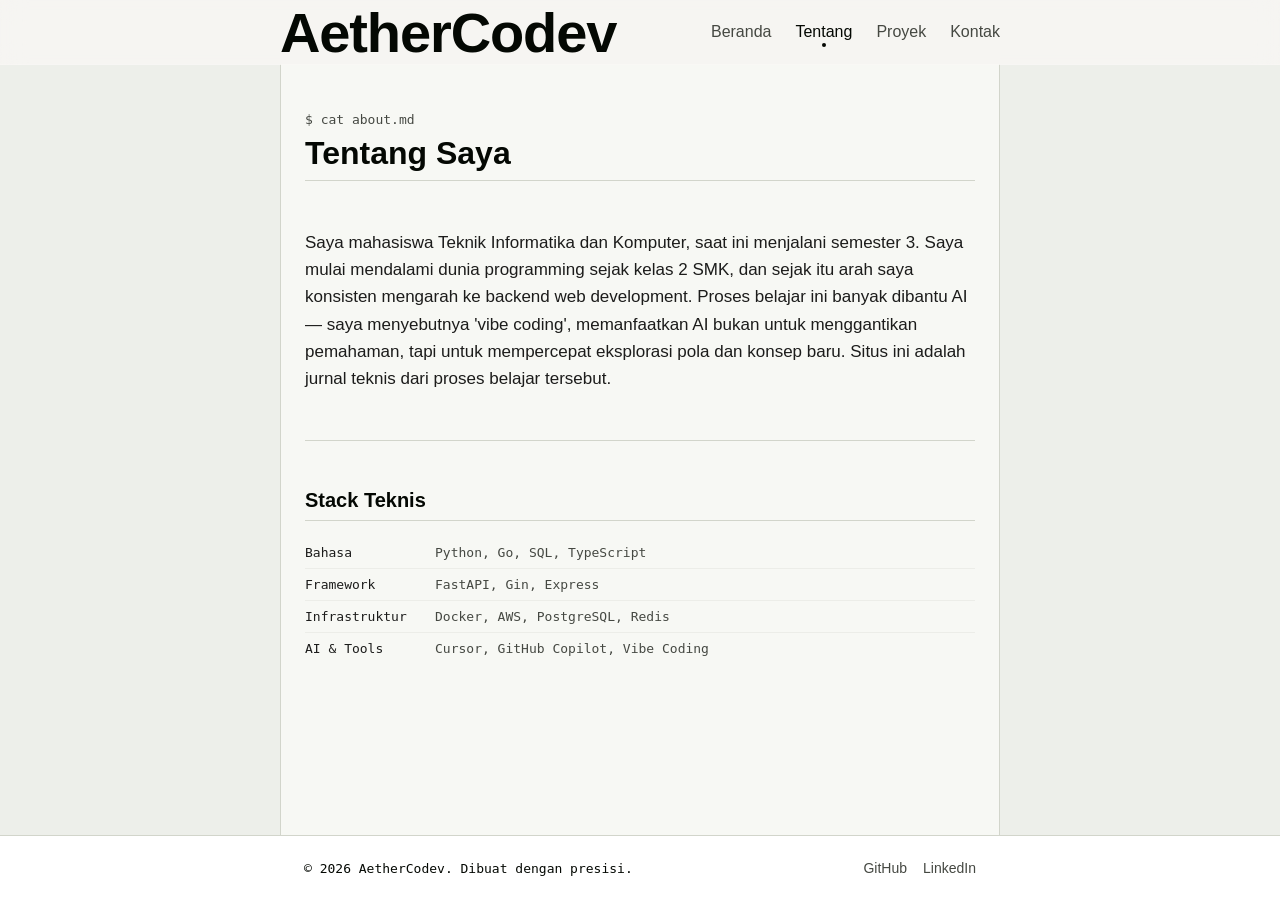
==== about.html @ 92a8eea8 "penyesuaian struktur folder project" ====
<!DOCTYPE html>
<html lang="id">
        <head>
            <meta charset="utf-8"/>
            <title>Tentang Saya - AetherCodev</title>
            <link rel="stylesheet" href="css/about.css">
        </head>
        <body>
            <nav>
                <div class="nav-content">
                    <a class="brand" href="#">AetherCodev</a>
                    <div class="nav-links">
                        <a href="index.html">Beranda</a>
                        <a class="active" href="about.html">Tentang</a>
                        <a href="project.html">Proyek</a>
                        <a href="contact.html">Kontak</a>
                    </div>
                </div>
            </nav>
            <main>
                <header>
                    <div class="terminal-header">$ cat about.md</div>
                    <h1>Tentang Saya</h1>
                </header>
                <section class="bio-section">
                    <p class="bio">
                        Saya mahasiswa Teknik Informatika dan Komputer, saat ini menjalani semester 3. Saya mulai mendalami dunia programming sejak kelas 2 SMK, dan sejak itu arah saya konsisten mengarah ke backend web development. Proses belajar ini banyak dibantu AI — saya menyebutnya 'vibe coding', memanfaatkan AI bukan untuk menggantikan pemahaman, tapi untuk mempercepat eksplorasi pola dan konsep baru. Situs ini adalah jurnal teknis dari proses belajar tersebut.
                    </p>
                </section>
                <section class="stack-section">
                    <h2>Stack Teknis</h2>
                    <div class="stack-list">
                        <div class="stack-item">
                            <span class="stack-label">Bahasa</span>
                            <span>Python, Go, SQL, TypeScript</span>
                        </div>
                        <div class="stack-item">
                            <span class="stack-label">Framework</span>
                            <span>FastAPI, Gin, Express</span>
                        </div>
                        <div class="stack-item">
                            <span class="stack-label">Infrastruktur</span>
                            <span>Docker, AWS, PostgreSQL, Redis</span>
                        </div>
                        <div class="stack-item">
                            <span class="stack-label">AI &amp; Tools</span>
                            <span>Cursor, GitHub Copilot, Vibe Coding</span>
                        </div>
                    </div>
                </section>
            </main>
            <footer>
                <div class="footer-content">
                    <div class="footer-meta">
                        © 2026 AetherCodev. Dibuat dengan presisi.
                    </div>
                    <div class="footer-links">
                        <a href="https://github.com/aethercodev">GitHub</a>
                        <a href="#">LinkedIn</a>
                    </div>
                </div>
            </footer>
    </body>
</html>
---- css/about.css ----
:root {
    --color-bg: #EDEFEA;
    --color-paper: #F7F8F4;
    --color-text: #1c1c1b;
    --color-text-variant: #454842;
    --color-primary: #040803;
    --color-border: #D2D5CB;
    --color-footer: #ffffff;
    --color-nav-bg: rgba(252, 249, 247, 0.6);
    --color-deep-teal: #2C5262;
}

body {
    margin: 0;
    padding: 0;
    background-color: var(--color-bg);
    color: var(--color-text);
    font-family: -apple-system, BlinkMacSystemFont, "Segoe UI", Roboto, Helvetica, Arial, sans-serif;
    display: flex;
    flex-direction: column;
    min-height: 100vh;
}

nav {
    position: fixed;
    top: 0;
    width: 100%;
    background-color: var(--color-nav-bg);
    backdrop-filter: blur(12px);
    -webkit-backdrop-filter: blur(12px);
    border-bottom: 1px solid rgba(255, 255, 255, 0.1);
    display: flex;
    justify-content: center;
    height: 64px;
    z-index: 50;
}

.nav-content {
    display: flex;
    justify-content: space-between;
    align-items: center;
    width: 100%;
    max-width: 720px;
    padding: 0 24px;
}

.brand {
    font-size: 56px;
    font-weight: 700;
    color: var(--color-primary);
    text-decoration: none;
    letter-spacing: -0.02em;
}

.nav-links {
    display: flex;
    gap: 24px;
}

.nav-links a {
    text-decoration: none;
    color: var(--color-text-variant);
    font-size: 16px;
    transition: color 0.3s;
}

.nav-links a:hover {
    color: var(--color-primary);
}

.nav-links a.active {
    color: var(--color-primary);
    position: relative;
}

.nav-links a.active::after {
    content: '';
    position: absolute;
    bottom: -6px;
    left: 50%;
    transform: translateX(-50%);
    width: 4px;
    height: 4px;
    background-color: var(--color-primary);
    border-radius: 50%;
}


main {
    flex-grow: 1;
    width: 100%;
    max-width: 720px;
    margin: 64px auto 0;
    padding: 48px 24px;
    background-color: var(--color-paper);
    border-left: 1px solid var(--color-border);
    border-right: 1px solid var(--color-border);
    box-sizing: border-box;
    min-height: calc(100vh - 64px - 80px); /* rough calc for footer */
}

header {
    margin-bottom: 48px;
}

.terminal-header {
    font-family: Consolas, Monaco, "Andale Mono", "Ubuntu Mono", monospace;
    color: var(--color-text-variant);
    font-size: 13px;
    margin-bottom: 8px;
    font-weight: 500;
}

h1 {
    font-size: 32px;
    color: var(--color-primary);
    margin: 0;
    padding-bottom: 8px;
    border-bottom: 1px solid var(--color-border);
    font-weight: 600;
}

section.bio-section {
    margin-bottom: 48px;
    border-bottom: 1px solid var(--color-border);
    padding-bottom: 48px;
}

.bio {
    font-size: 17px;
    line-height: 1.6;
    margin: 0;
}

section.stack-section {
    margin-bottom: 48px;
}

h2 {
    font-size: 20px;
    color: var(--color-primary);
    margin: 0 0 16px 0;
    border-bottom: 1px solid var(--color-border);
    padding-bottom: 8px;
    font-weight: 600;
}

.stack-list {
    font-family: Consolas, Monaco, "Andale Mono", "Ubuntu Mono", monospace;
    font-size: 13px;
    color: var(--color-text-variant);
    margin-top: 16px;
}

.stack-item {
    display: flex;
    padding: 8px 0;
    border-bottom: 1px solid rgba(210, 213, 203, 0.3);
}

.stack-item:last-child {
    border-bottom: none;
}

.stack-label {
    width: 130px;
    color: var(--color-text);
    flex-shrink: 0;
}

footer {
    width: 100%;
    background-color: var(--color-footer);
    border-top: 1px solid var(--color-border);
    padding: 24px 0;
    margin-top: auto;
}

.footer-content {
    max-width: 720px;
    margin: 0 auto;
    padding: 0 24px;
    display: flex;
    justify-content: space-between;
    align-items: center;
    box-sizing: border-box;
}

.footer-meta {
    font-family: Consolas, Monaco, "Andale Mono", "Ubuntu Mono", monospace;
    font-size: 13px;
    color: var(--color-primary);
}

.footer-links {
    display: flex;
    gap: 16px;
}

.footer-links a {
    text-decoration: none;
    color: var(--color-text-variant);
    font-size: 14px;
    transition: color 0.3s, opacity 0.3s;
}

.footer-links a:hover {
    color: var(--color-deep-teal);
    opacity: 0.8;
}
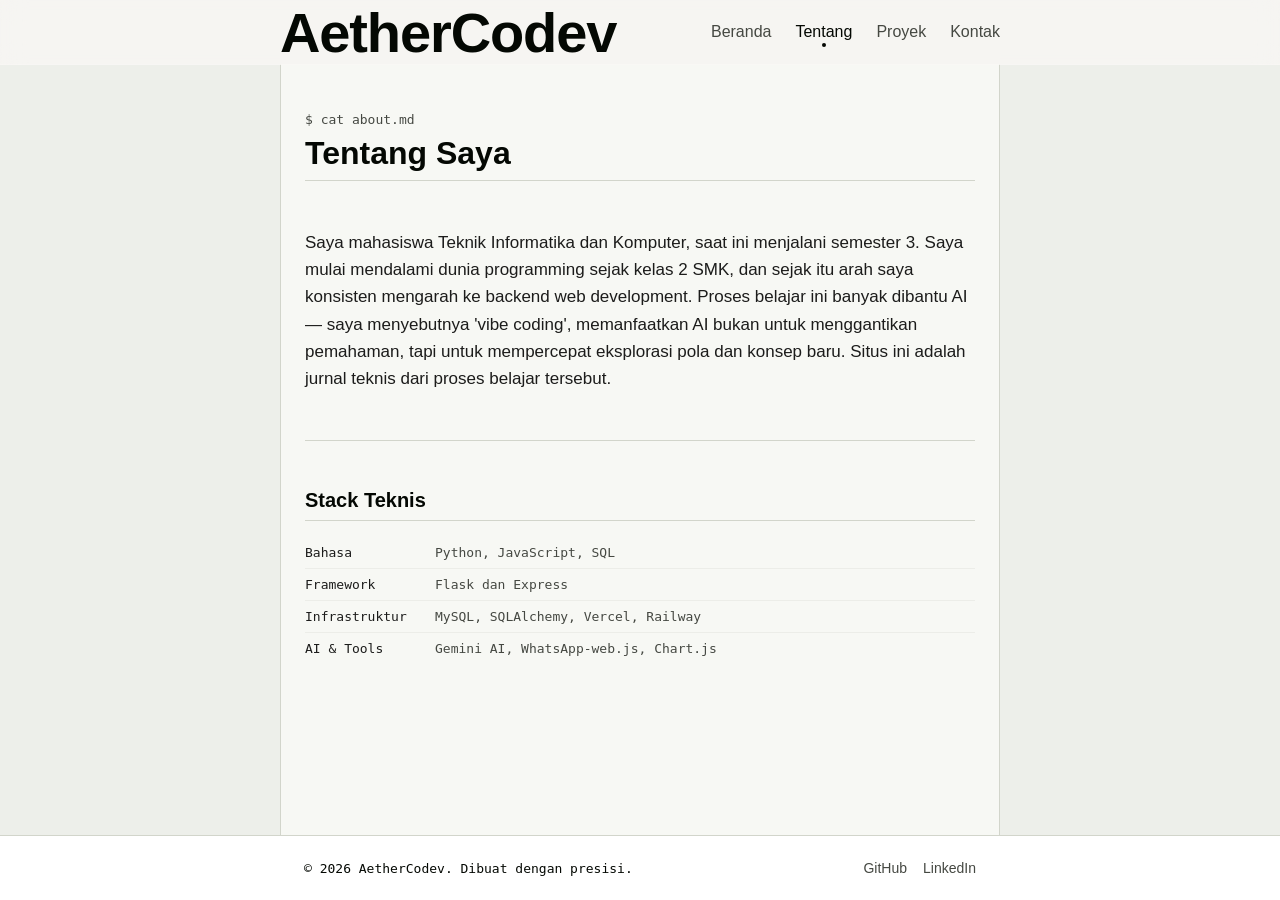
==== commit b49ff6cd: "done" ====
--- a/about.html
+++ b/about.html
@@ -32,19 +32,19 @@
                     <div class="stack-list">
                         <div class="stack-item">
                             <span class="stack-label">Bahasa</span>
-                            <span>Python, Go, SQL, TypeScript</span>
+                            <span>Python, JavaScript, SQL</span>
                         </div>
                         <div class="stack-item">
                             <span class="stack-label">Framework</span>
-                            <span>FastAPI, Gin, Express</span>
+                            <span>Flask dan Express</span>
                         </div>
                         <div class="stack-item">
                             <span class="stack-label">Infrastruktur</span>
-                            <span>Docker, AWS, PostgreSQL, Redis</span>
+                            <span>MySQL, SQLAlchemy, Vercel, Railway</span>
                         </div>
                         <div class="stack-item">
                             <span class="stack-label">AI &amp; Tools</span>
-                            <span>Cursor, GitHub Copilot, Vibe Coding</span>
+                            <span>Gemini AI, WhatsApp-web.js, Chart.js</span>
                         </div>
                     </div>
                 </section>
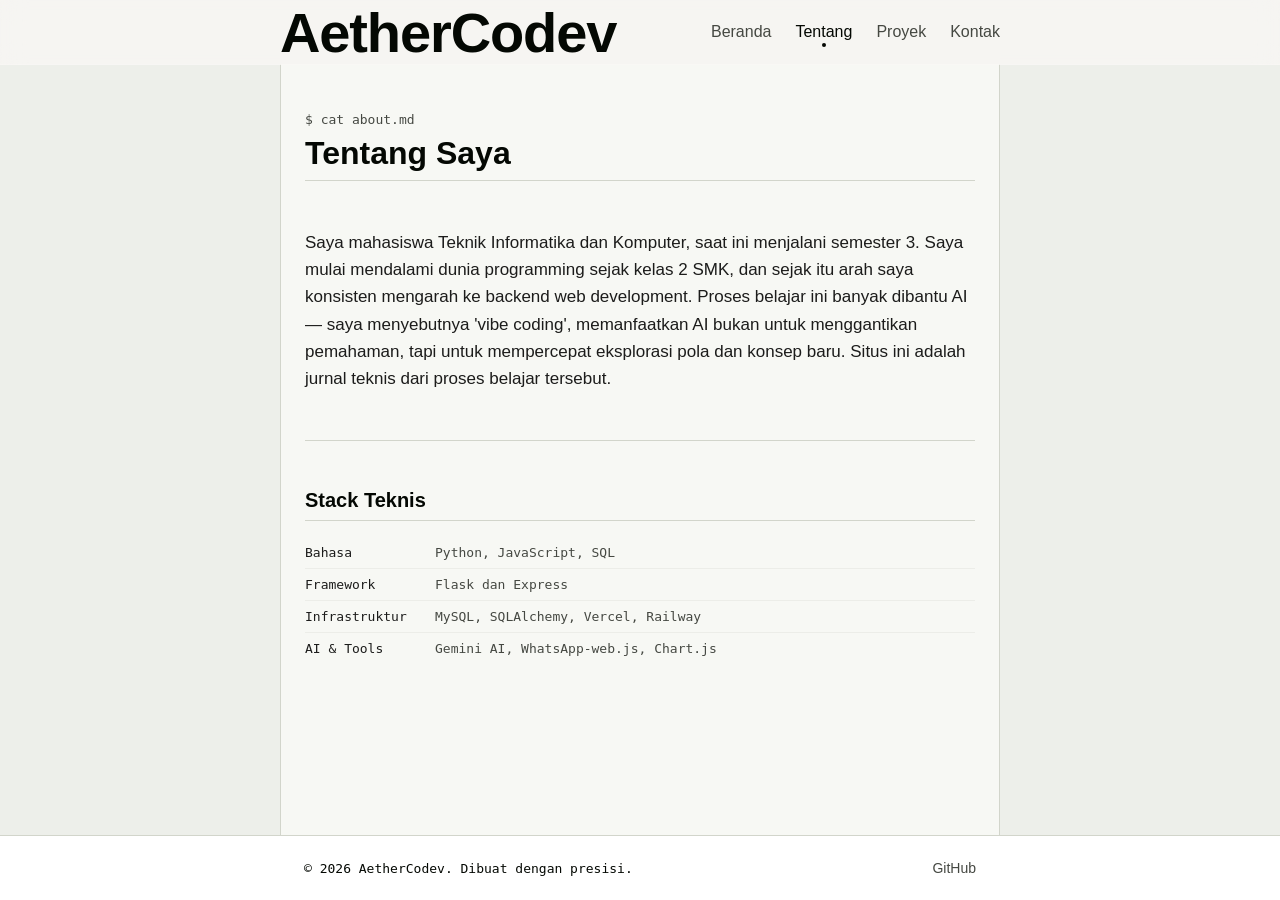
==== commit f13c3f70: "done" ====
--- a/about.html
+++ b/about.html
@@ -56,7 +56,6 @@
                     </div>
                     <div class="footer-links">
                         <a href="https://github.com/aethercodev">GitHub</a>
-                        <a href="#">LinkedIn</a>
                     </div>
                 </div>
             </footer>
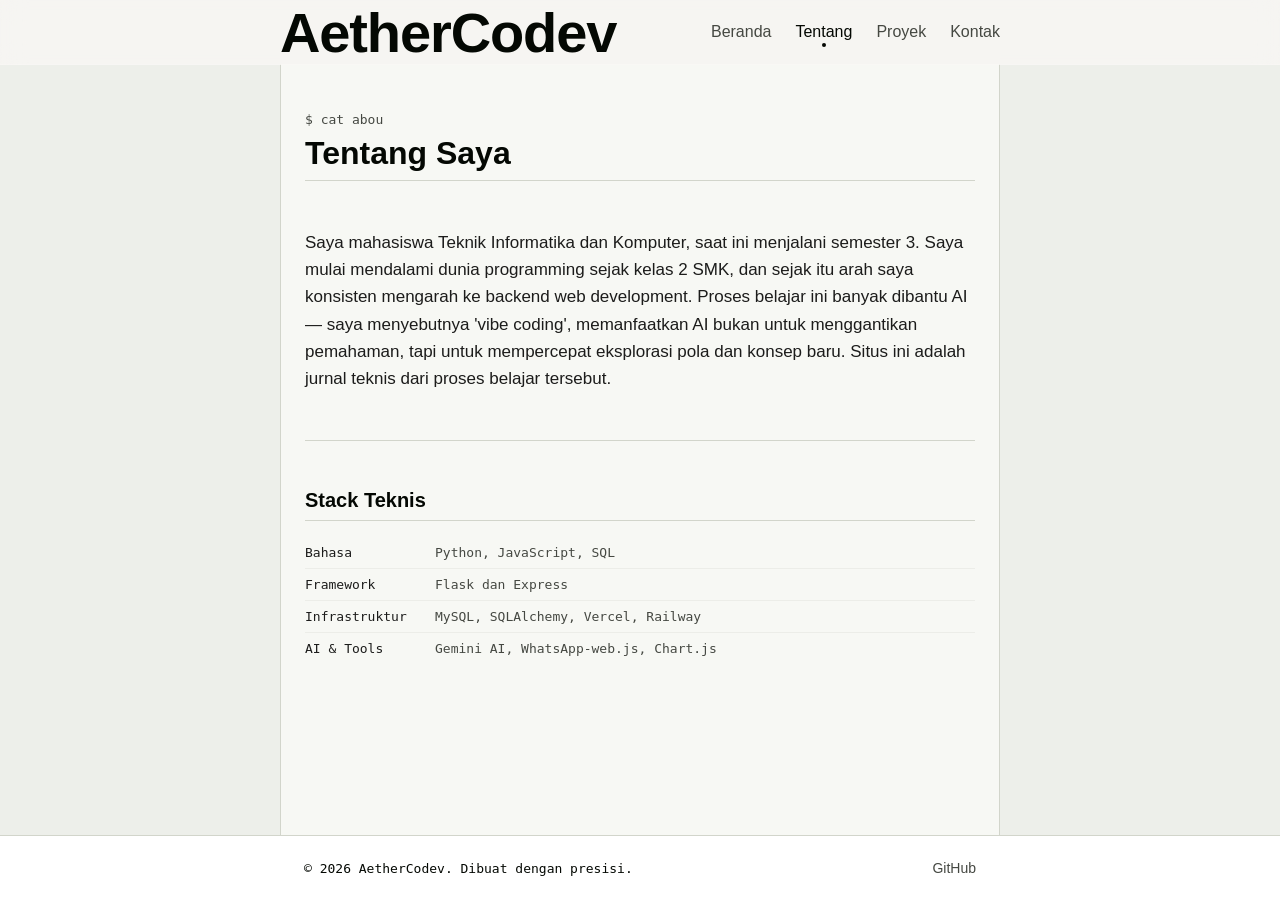
==== commit bdb9db4f: "Javascript add" ====
--- a/about.html
+++ b/about.html
@@ -19,7 +19,7 @@
             </nav>
             <main>
                 <header>
-                    <div class="terminal-header">$ cat about.md</div>
+                    <div class="terminal-header" id="terminal-text">$ cat about.md</div>
                     <h1>Tentang Saya</h1>
                 </header>
                 <section class="bio-section">
@@ -59,5 +59,6 @@
                     </div>
                 </div>
             </footer>
+            <script src="Js/about.js"></script>
     </body>
 </html>
